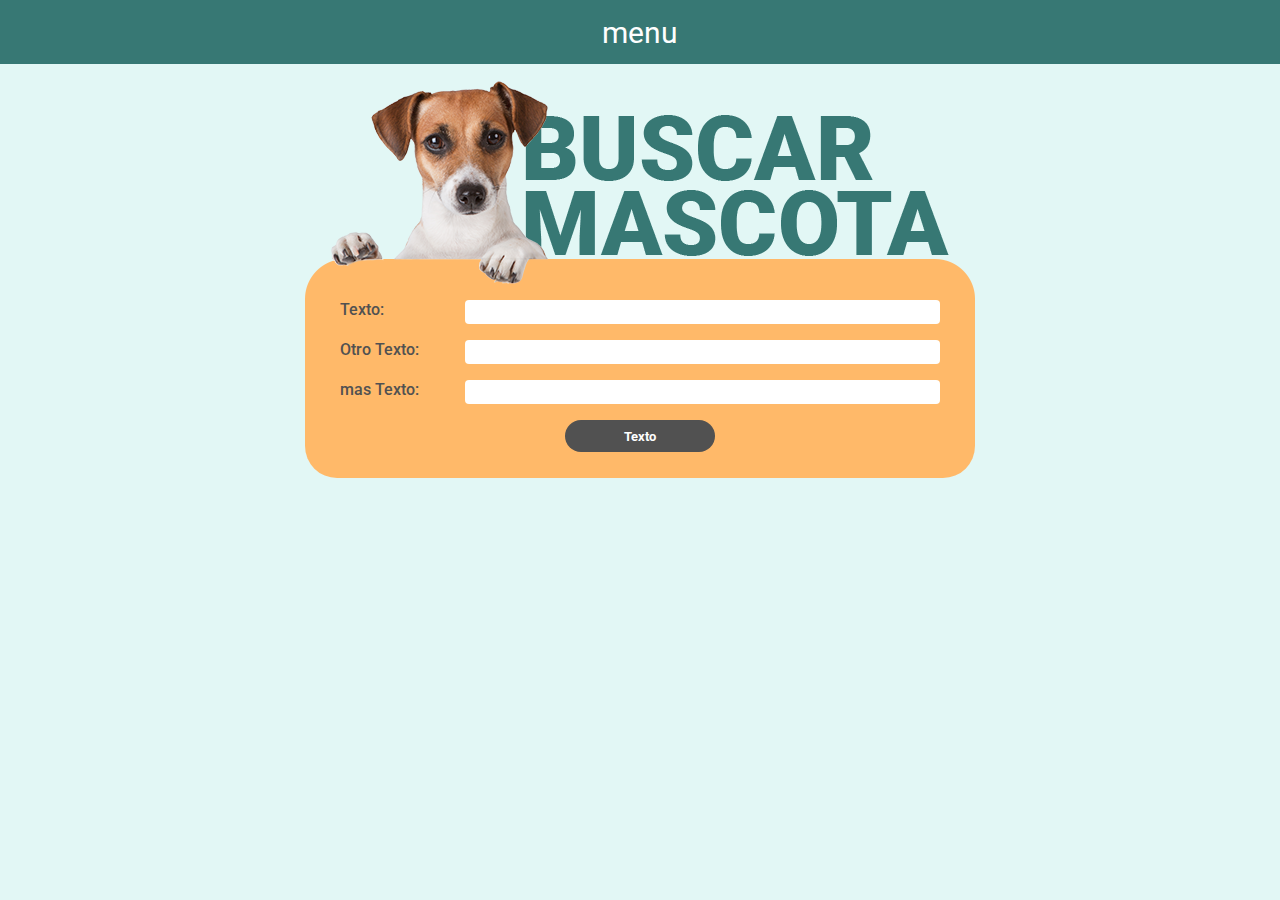
==== MascotaFeliz.App/Front/index.html @ de685713 "Mi primer commit" ====
<!DOCTYPE html>
<html lang="en">
<head>
    <meta charset="UTF-8">
    <meta http-equiv="X-UA-Compatible" content="IE=edge">
    <meta name="viewport" content="width=device-width, initial-scale=1.0">
    
    <link rel="preconnect" href="https://fonts.googleapis.com">
    <link rel="preconnect" href="https://fonts.gstatic.com" crossorigin>
    <link href="https://fonts.googleapis.com/css2?family=Roboto:wght@100;300;400;500;700;900&display=swap" rel="stylesheet">    
    
    <link rel="stylesheet" href="css/style.css">
    <title>plantilla</title>
</head>
<body>
    <!-- El body por convencion se divide en bloques estos son: -->
    <!-- el header para la cebcera de la pagina y los menus horizontale -->
    <!-- las section que son bloques dentro de la pagina -->
    <!-- el footer que se reserva para el pie de la pagina -->
    <!-- los aside que son los elementos laterales de la pagina menus verticales y otros -->
    <header>
        <!-- aqui va el menu tenemos que definirlo -->
        <nav>menu</nav>
    </header>
    <!-- esta section va a agrupar dos div uno sobre el otro el primero contiene imagen y titulo y el segundo el formulario -->
    <section class="block-form">
        <!-- dentro de este va la imagen de cabecera -->
        <div class="header-form">
            <img src="images/buscar-mascota.png" alt="">
        </div>
        <!-- dentro de este va el formulario -->
        <div class="container-form">
            <form action="" method="post">
                <!-- en este form va nuestro contenido de etiquetas inputs botones -->
                <div class="row-form">
                    <label for="id1">Texto:</label>
                    <input id="id1" class="textBox" type="text">
                </div>
                <div class="row-form">
                    <label for="id2">Otro Texto:</label>
                    <input id="id2" class="textBox" type="text">                
                </div>                    
                <div class="row-form">
                    <label for="id3">mas Texto:</label>
                    <input id="id3" class="textBox" type="text">                
                </div>                
                <div class="row-form">
                    <!-- coloco un contenedor vacio al principo y al final para que centre y no tener que hacer otra clase -->
                    <div></div>
                    <button class="main-button" type="submit">Texto</button>
                    <div></div>
                </div>                
            </form>
        </div>
    </section>

    <footer>

    </footer>
</body>
</html>
---- MascotaFeliz.App/Front/css/style.css ----
/* lista de colores

azules del mas claro al mas oscuro
#e2f7f5  #78ada9  #377874

naranja
#ffb969

escala de grises de claro a oscuro
#fefefe  #cbd5d4  #515151
*/

/* el simbolo del asterisco quiere decir que selecciona TODOS los elementos */
*{
    margin: 0rem;
    padding: 0rem;
    font-family: 'Roboto', sans-serif; 
    color: #515151;   
}

/* el cuerpo del documento la parte visible */
body{
    background-color: #e2f7f5;
}


/* a todas la etiquetas nav que esten dentro de la etiqueta header... */
header nav{
    background-color: #377874;
    color: #fefefe;
    height: 4rem;
    font-size: 30px;
    /*display activa las opciones de justificado*/
    display: flex;
    /*aling centra verticalmente*/
    align-items: center;
    /*aling centra horizontal*/
    justify-content: center;
}

/*contenedor del formulario*/
.block-form{
    width: 670px;
    /*sirve para centrar horizontalmente*/
    margin: 1rem auto;

}

.header-form{
    padding: 0rem;
    margin: 0rem;
    height: 220px;
}


/*    border: #515151 1px solid;*/


form{
    background-color: #ffb969;
    /*ajusta las curvas de las esquinas individualmente siendo la primera la superior izquierda y la ultima la inferior derecha*/
    border-radius: 0rem 0rem 2rem 2rem;
    padding-bottom: 10px;
}

.row-form{
    display: flex;
    margin-left: 35px;
    margin-bottom: 1rem;
    width: 600px;
    justify-content:space-between;  
}

label{
    /*cantidad de negrita de la fuente*/
    font-weight: 500;

}

/*cajas de texto*/
.textBox{
    border: 0rem;
    border-radius: 0.25rem;
    width: 475px;
    height: 1.5rem;
}


.main-button{
    border: 0px;
    border-radius: 10rem;
    background-color: #515151;
    color: #fefefe;
    width: 150px;
    height: 2rem;
    font-weight: 700;
}

/*propiedades para cuando el mouse este encima*/
.main-button:hover{
    transition: background-color 0.15s ease;
    background-color: #606060;
    /*font-weight: 900;*/
    cursor: pointer;
}

#Centrado{
text-align: center;

}

select{
    border: 0px;
    border-radius: 00.25rem;
    font-weight: 500;
    width: 475px;
    height: 1.5rem;    
}
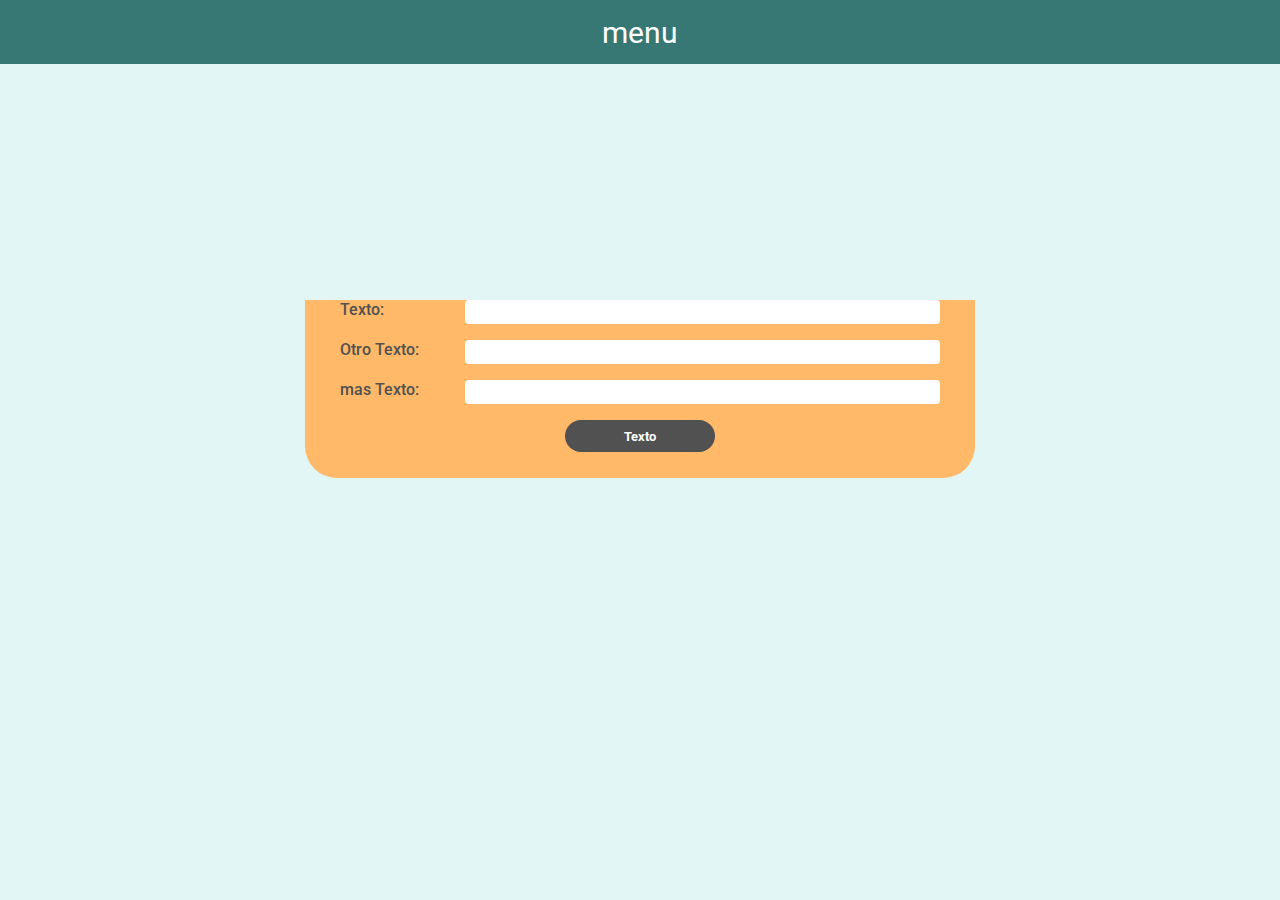
==== commit 18150ea2: "primera version corregida" ====
--- a/MascotaFeliz.App/Front/index.html
+++ b/MascotaFeliz.App/Front/index.html
@@ -4,11 +4,9 @@
     <meta charset="UTF-8">
     <meta http-equiv="X-UA-Compatible" content="IE=edge">
     <meta name="viewport" content="width=device-width, initial-scale=1.0">
-    
     <link rel="preconnect" href="https://fonts.googleapis.com">
     <link rel="preconnect" href="https://fonts.gstatic.com" crossorigin>
     <link href="https://fonts.googleapis.com/css2?family=Roboto:wght@100;300;400;500;700;900&display=swap" rel="stylesheet">    
-    
     <link rel="stylesheet" href="css/style.css">
     <title>plantilla</title>
 </head>
--- a/MascotaFeliz.App/Front/css/style.css
+++ b/MascotaFeliz.App/Front/css/style.css
@@ -30,11 +30,11 @@
     color: #fefefe;
     height: 4rem;
     font-size: 30px;
-    /*display activa las opciones de justificado*/
+    /*display activa las opciones del justificado*/
     display: flex;
-    /*aling centra verticalmente*/
+    /*aligh centra vertical*/
     align-items: center;
-    /*aling centra horizontal*/
+    /*centra horizontal*/
     justify-content: center;
 }
 
@@ -85,7 +85,6 @@
     height: 1.5rem;
 }
 
-
 .main-button{
     border: 0px;
     border-radius: 10rem;
@@ -103,16 +102,8 @@
     /*font-weight: 900;*/
     cursor: pointer;
 }
-
-#Centrado{
-text-align: center;
-
-}
-
-select{
-    border: 0px;
-    border-radius: 00.25rem;
-    font-weight: 500;
-    width: 475px;
-    height: 1.5rem;    
+#centrado{
+    text-align: center ;
+    height: 50px;
+    border-radius: 10rem;
 }